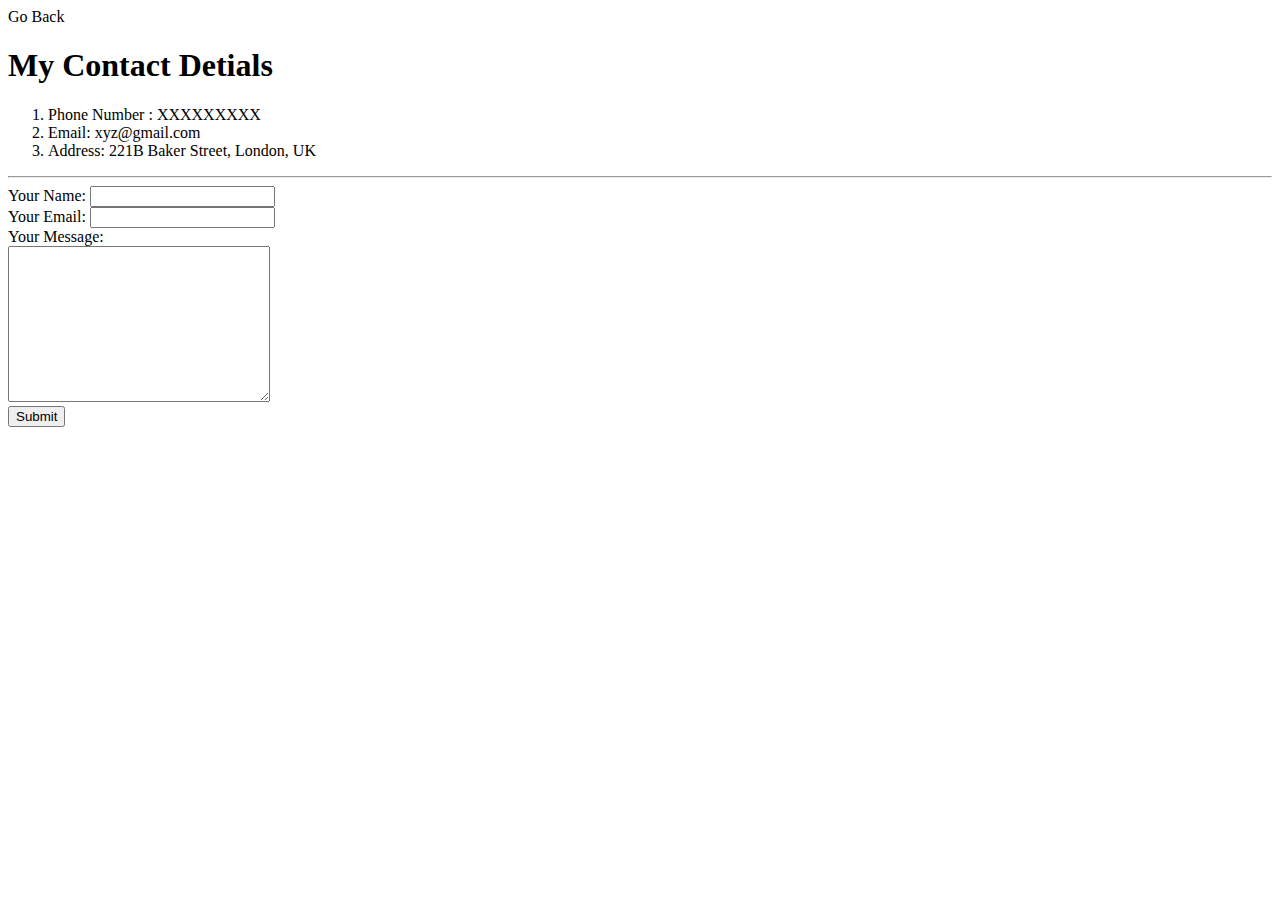
==== contact details.html @ 9eb23809 "Added initial CV website files" ====
<!DOCTYPE html>
<html lang="en">
<head>
    <meta charset="UTF-8">
    <title>Contact Details</title>
</head>
<body>
    <a href="/index.html" style="text-decoration: none; color: black;">Go Back</a>
    <h1>My Contact Detials</h1>
    <ol>
        <li>Phone Number : XXXXXXXXX</li>
        <li>Email: xyz@gmail.com</li>
        <li>Address: 221B Baker Street, London, UK</li>
    </ol>
    <hr>
    <form action="mailto:rahultiwariofficial2020@gmail.com" method="post" enctype="text/plain">
        <label>Your Name:</label>
        <input type="text" name="yourName" value=""><br>
        <label>Your Email:</label>
        <input type="email" name="yourEmail" value=""><br>
        <label>Your Message:</label><br>
        <textarea name="yourMessage" rows="10" cols="30"></textarea><br>
        <input type="submit" name="">
    </form>
</body>
</html>
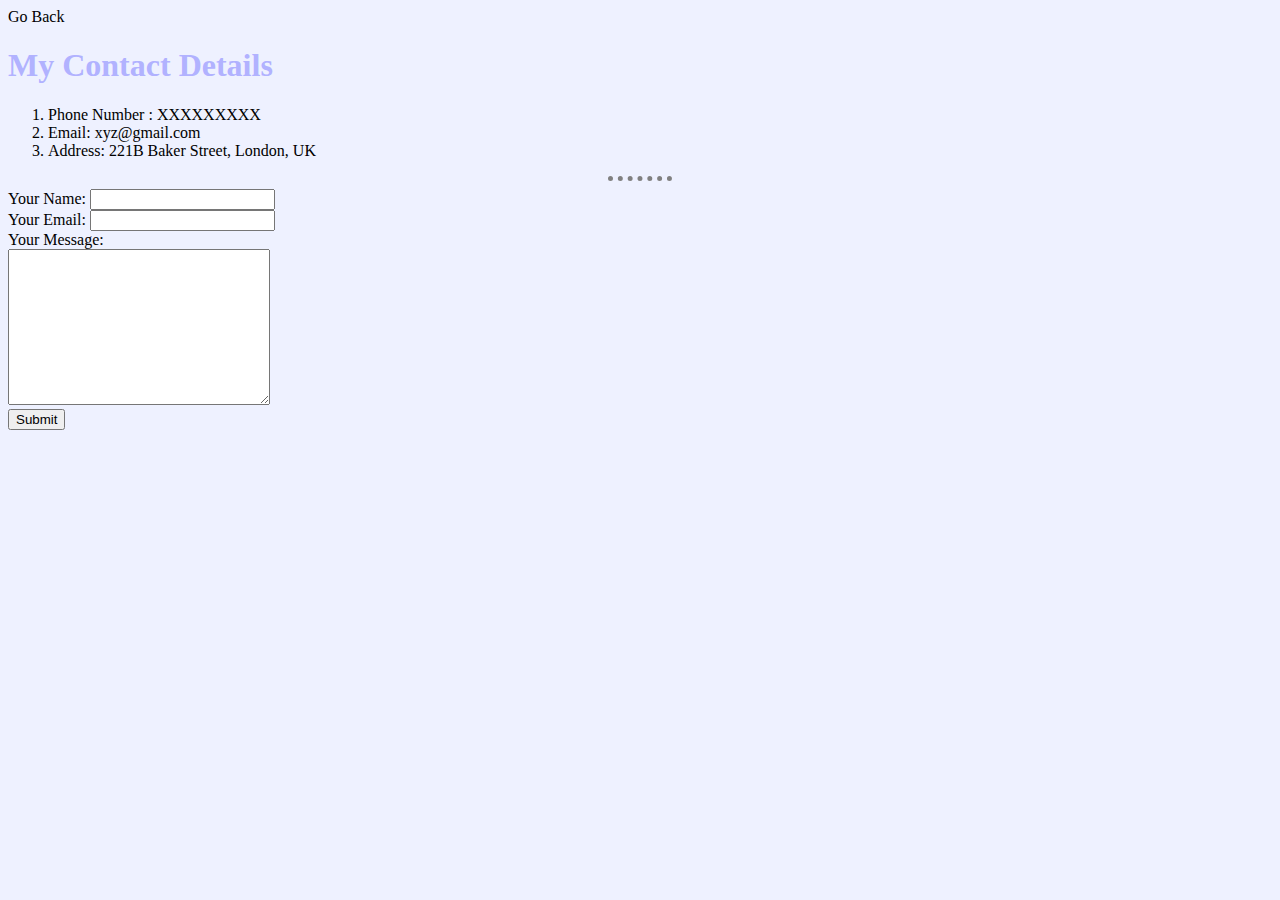
==== commit b1d16121: "updates to the website" ====
--- a/contact details.html
+++ b/contact details.html
@@ -3,10 +3,12 @@
 <head>
     <meta charset="UTF-8">
     <title>Contact Details</title>
+    <link rel="stylesheet" href="css/styles.css">
+
 </head>
 <body>
     <a href="/index.html" style="text-decoration: none; color: black;">Go Back</a>
-    <h1>My Contact Detials</h1>
+    <h1>My Contact Details</h1>
     <ol>
         <li>Phone Number : XXXXXXXXX</li>
         <li>Email: xyz@gmail.com</li>
--- a/css/styles.css
+++ b/css/styles.css
@@ -0,0 +1,19 @@
+body {
+    background-color: #EEF1FF;
+}
+
+hr {
+    border-style: none;
+    border-top-style: dotted;
+    border-color: grey;
+    border-width: 5px;
+    width: 5%;
+}
+
+h1 {
+    color: #B1B2FF;
+}
+
+h3 {
+    color: #AAC4FF;
+}